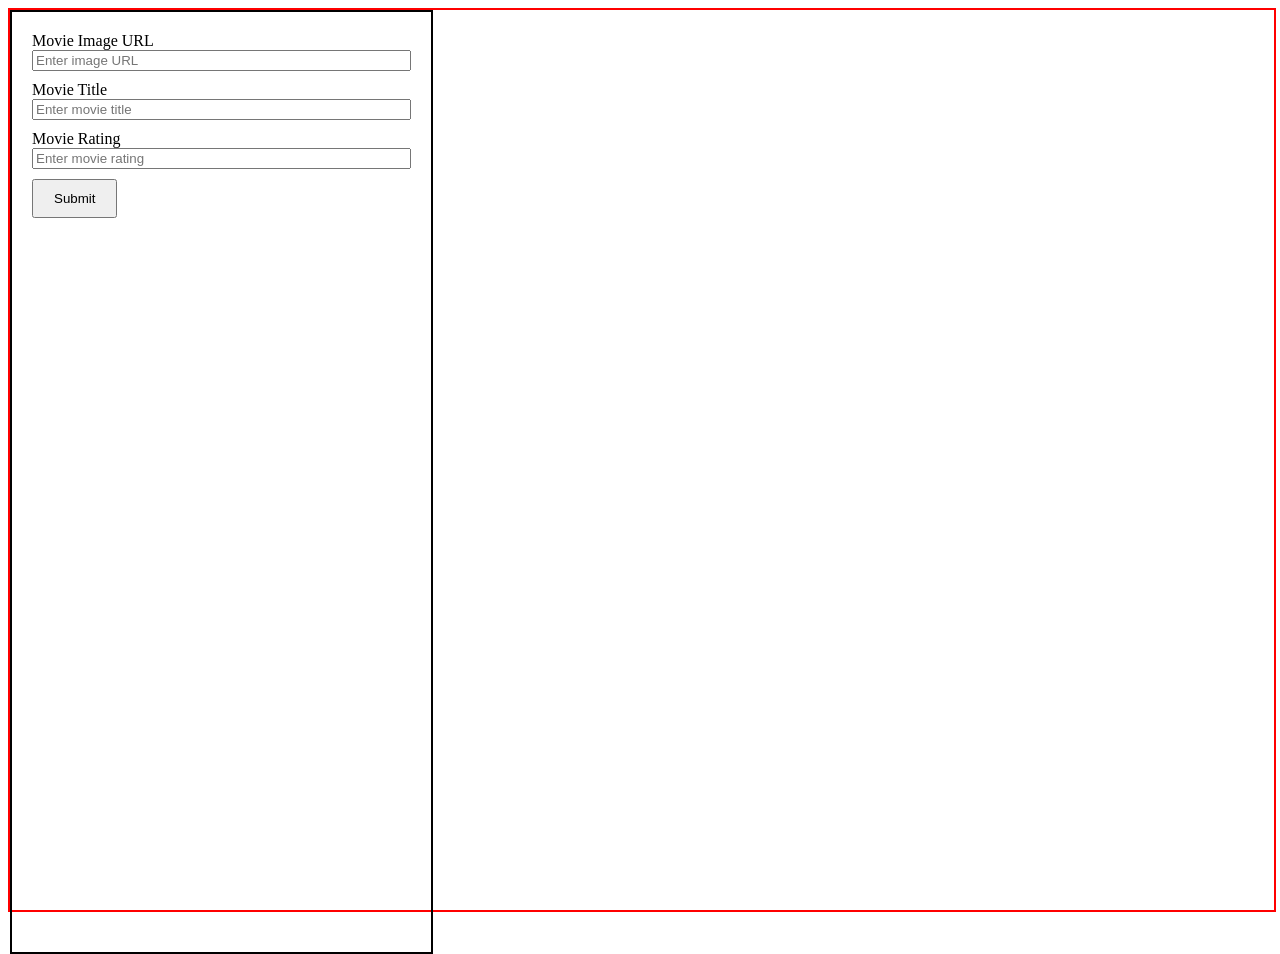
==== phase_01_HTMLCSSJS/day_02/moviesdb.html @ 08dfab7d "Day 1 all con tent  added for  g08" ====
<!DOCTYPE html>
<html lang="en">
<head>
    <meta charset="UTF-8">
    <meta name="viewport" content="width=device-width, initial-scale=1.0">
    <title>Movies Database</title>
    <link rel="stylesheet" href="moviesdb.css">
</head>
<body>

    <div id="container">

        <!-- Form Section -->
        <div id="FormContainer">

            <div>
                <label for="image">Movie Image URL</label>
                <input
                    type="text"
                    id="image"
                    placeholder="Enter image URL">
            </div>

            <div>
                <label for="title">Movie Title</label>
                <input
                    type="text"
                    id="title"
                    placeholder="Enter movie title">
            </div>

            <div>
                <label for="rating">Movie Rating</label>
                <input
                    type="number"
                    id="rating"
                    placeholder="Enter movie rating"
                    min="0"
                    max="10"
                    step="0.1">
            </div>

            <button type="submit">Submit</button>

        </div>

        <!-- Movie Cards Section -->
        <div id="movieContainer">
            <!-- Movie cards will be added here using JavaScript -->
        </div>

    </div>

</body>
</html>
---- phase_01_HTMLCSSJS/day_02/moviesdb.css ----
#container{
    display:flex;
    border:2px solid red;
    height:100vh;
    width:100%;
}

#container > div{
    height:100%;
}

#FormContainer{
    width:30%;
    border:2px solid black;
    padding:20px;
}

#FormContainer div{
    display:flex;
    flex-direction:column;
    margin-bottom:10px;
}

button{
    padding:10px 20px;
}
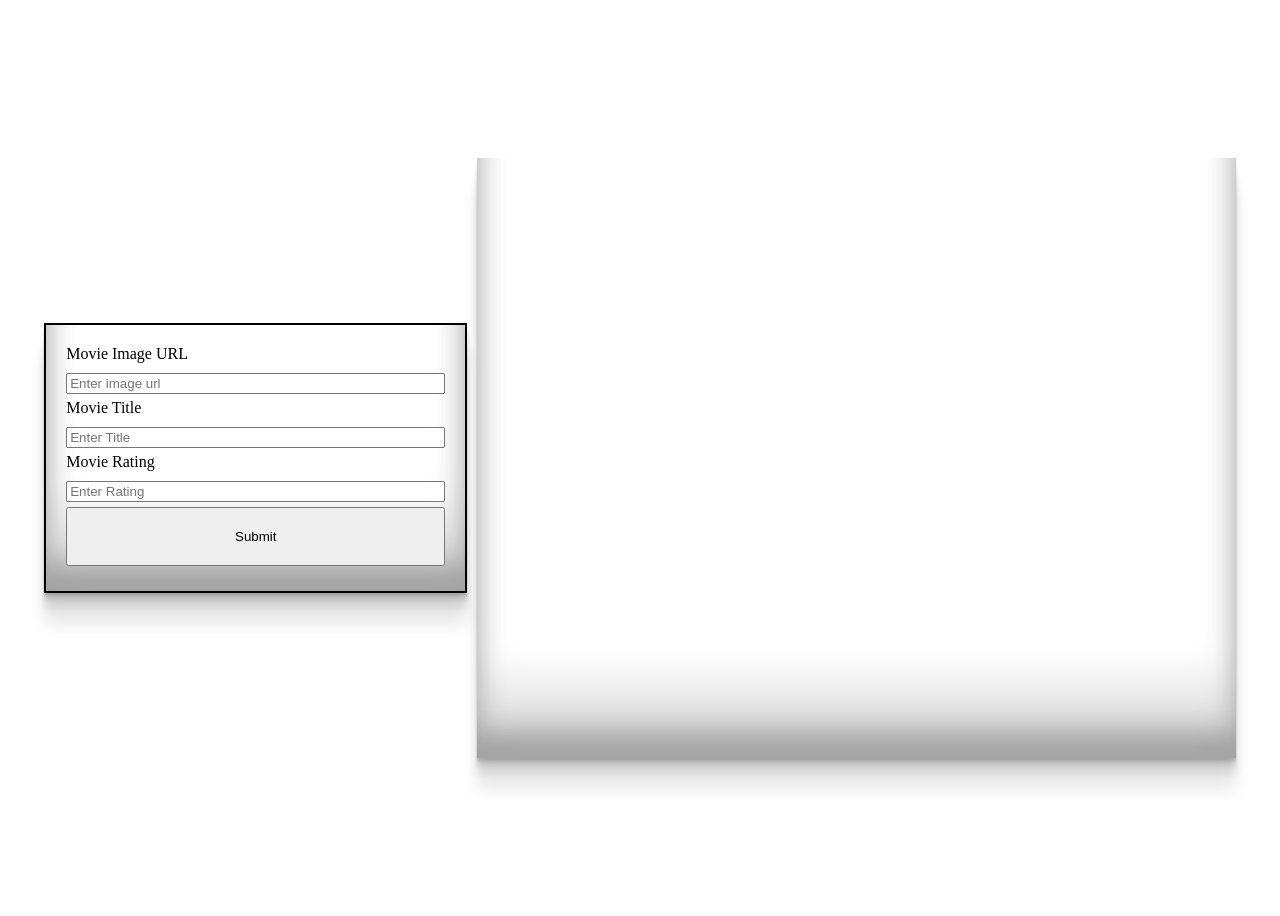
==== commit b8186833: "day 2 updated with js" ====
--- a/phase_01_HTMLCSSJS/day_02/moviesdb.html
+++ b/phase_01_HTMLCSSJS/day_02/moviesdb.html
@@ -3,53 +3,36 @@
 <head>
     <meta charset="UTF-8">
     <meta name="viewport" content="width=device-width, initial-scale=1.0">
-    <title>Movies Database</title>
+    <title>Document</title>
     <link rel="stylesheet" href="moviesdb.css">
 </head>
 <body>
-
     <div id="container">
-
-        <!-- Form Section -->
-        <div id="FormContainer">
-
-            <div>
-                <label for="image">Movie Image URL</label>
-                <input
-                    type="text"
-                    id="image"
-                    placeholder="Enter image URL">
-            </div>
-
-            <div>
-                <label for="title">Movie Title</label>
-                <input
-                    type="text"
-                    id="title"
-                    placeholder="Enter movie title">
-            </div>
-
-            <div>
-                <label for="rating">Movie Rating</label>
-                <input
-                    type="number"
-                    id="rating"
-                    placeholder="Enter movie rating"
-                    min="0"
-                    max="10"
-                    step="0.1">
-            </div>
-
-            <button type="submit">Submit</button>
-
+        <div id="formContainer">
+            <!-- Form -->
+             <div>
+                <label for="">Movie Image URL</label>
+                <input id="url" placeholder="Enter image url">
+             </div>
+             <div>
+                <label for="">Movie Title</label>
+                <input id="title" placeholder="Enter Title">
+             </div>
+             <div>
+                <label for="">Movie Rating</label>
+                <input id="rating" placeholder="Enter Rating">
+             </div>
+             <div>
+                <button id="submit">Submit</button>
+             </div>
+             
         </div>
 
-        <!-- Movie Cards Section -->
-        <div id="movieContainer">
-            <!-- Movie cards will be added here using JavaScript -->
+        <div id="movieCards">
+            <!-- MovieCards -->
+             
         </div>
-
     </div>
-
 </body>
-</html>+</html>
+<script src="moviesdb.js"></script>
--- a/phase_01_HTMLCSSJS/day_02/moviesdb.css
+++ b/phase_01_HTMLCSSJS/day_02/moviesdb.css
@@ -1,26 +1,58 @@
 #container{
-    display:flex;
-    border:2px solid red;
-    height:100vh;
-    width:100%;
+  
+    height: 100vh;
+    width: 100%;
+     display: flex;/*agr display flex dia tbi niche vali prop de skte hain  */
+    justify-content: center;
+    align-items:center;
+    gap: 10px;
+    
 }
+/* #container > div{
+    border: 2px solid black;
+    height: 100%;
+    
+} */
 
-#container > div{
-    height:100%;
+#formContainer{
+    width: 30%;
+    border: 2px solid black;
+    padding: 20px;
+    box-shadow: rgba(0, 0, 0, 0.17) 0px -23px 25px 0px inset, rgba(0, 0, 0, 0.15) 0px -36px 30px 0px inset, rgba(0, 0, 0, 0.1) 0px -79px 40px 0px inset, rgba(0, 0, 0, 0.06) 0px 2px 1px, rgba(0, 0, 0, 0.09) 0px 4px 2px, rgba(0, 0, 0, 0.09) 0px 8px 4px, rgba(0, 0, 0, 0.09) 0px 16px 8px, rgba(0, 0, 0, 0.09) 0px 32px 16px;
+
 }
-
-#FormContainer{
-    width:30%;
-    border:2px solid black;
-    padding:20px;
-}
-
-#FormContainer div{
-    display:flex;
-    flex-direction:column;
-    margin-bottom:10px;
-}
+#formContainer div{
+    display: flex;
+    flex-direction: column;
+    gap: 10px;
+    margin-bottom: 5px;
+    }
 
 button{
-    padding:10px 20px;
+    padding: 20px;
+
+}
+#movieCards{
+  
+    height: 600px;
+    width: 60%;
+    box-shadow: rgba(0, 0, 0, 0.17) 0px -23px 25px 0px inset, rgba(0, 0, 0, 0.15) 0px -36px 30px 0px inset, rgba(0, 0, 0, 0.1) 0px -79px 40px 0px inset, rgba(0, 0, 0, 0.06) 0px 2px 1px, rgba(0, 0, 0, 0.09) 0px 4px 2px, rgba(0, 0, 0, 0.09) 0px 8px 4px, rgba(0, 0, 0, 0.09) 0px 16px 8px, rgba(0, 0, 0, 0.09) 0px 32px 16px;
+
+}
+.card{
+   
+    height: 100px;
+    width:30%;
+    display: flex;
+    flex-direction: column;
+    justify-content: center;
+    align-items: center;
+    padding: 5px;
+    box-shadow: rgba(0, 0, 0, 0.17) 0px -23px 25px 0px inset, rgba(0, 0, 0, 0.15) 0px -36px 30px 0px inset, rgba(0, 0, 0, 0.1) 0px -79px 40px 0px inset, rgba(0, 0, 0, 0.06) 0px 2px 1px, rgba(0, 0, 0, 0.09) 0px 4px 2px, rgba(0, 0, 0, 0.09) 0px 8px 4px, rgba(0, 0, 0, 0.09) 0px 16px 8px, rgba(0, 0, 0, 0.09) 0px 32px 16px;
+
+}
+img{
+    height: 150px;
+    width:100%;
+    
 }
